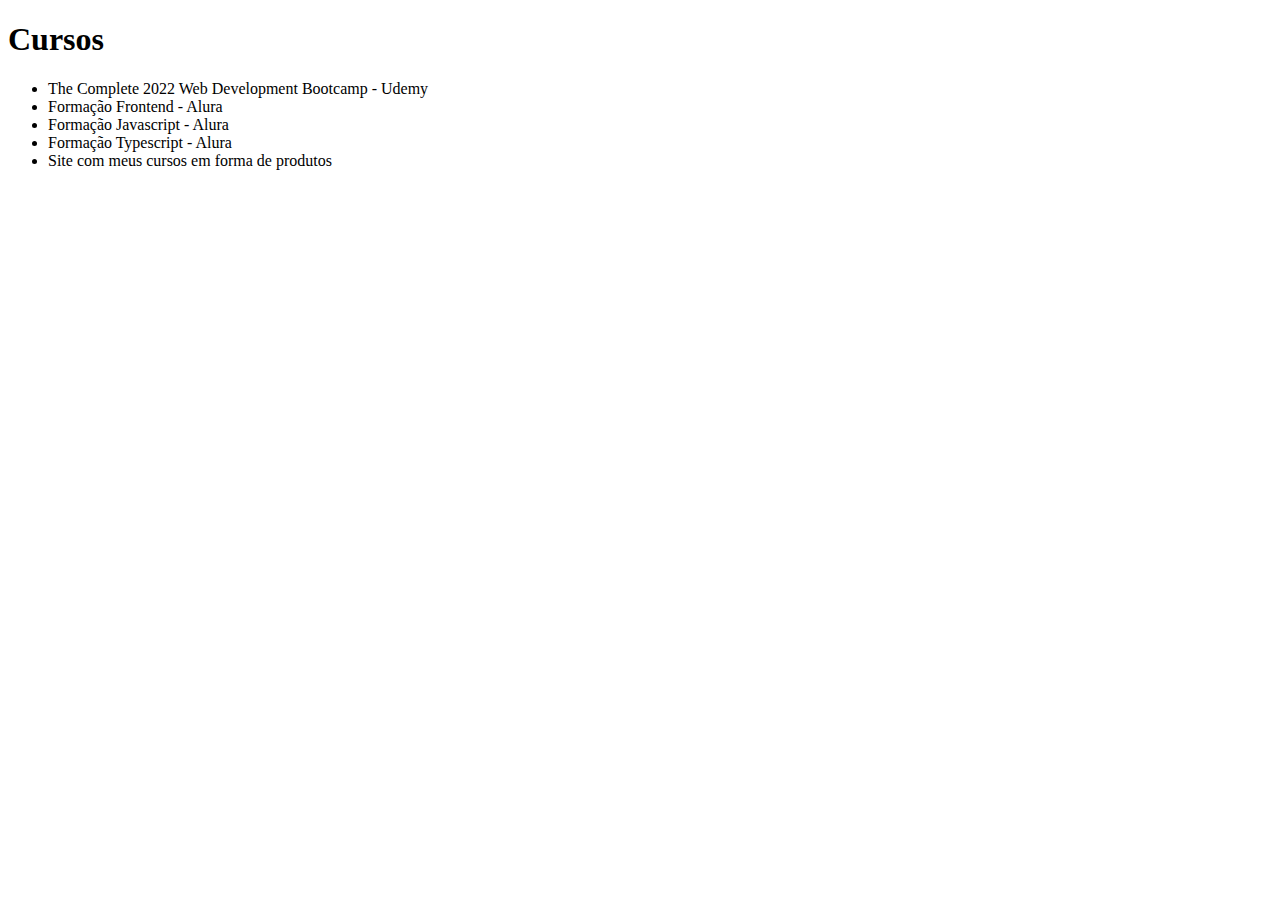
==== pages/cursos.html @ 1e666ab8 "Add files via upload" ====
<!DOCTYPE html>
<html lang="en">
<head>
    <meta charset="UTF-8">
    <meta http-equiv="X-UA-Compatible" content="IE=edge">
    <meta name="viewport" content="width=device-width, initial-scale=1.0">
    <title>Paulo Menegat - Cursos</title>
</head>
<body>
    <h1>Cursos</h1>
    <ul>
        <li>The Complete 2022 Web Development Bootcamp - Udemy</li>
        <li>Formação Frontend - Alura</li>
        <li>Formação Javascript - Alura</li>
        <li>Formação Typescript - Alura</li>
        <li>Site com meus cursos em forma de produtos</li>
    </ul>
</body>
</html>
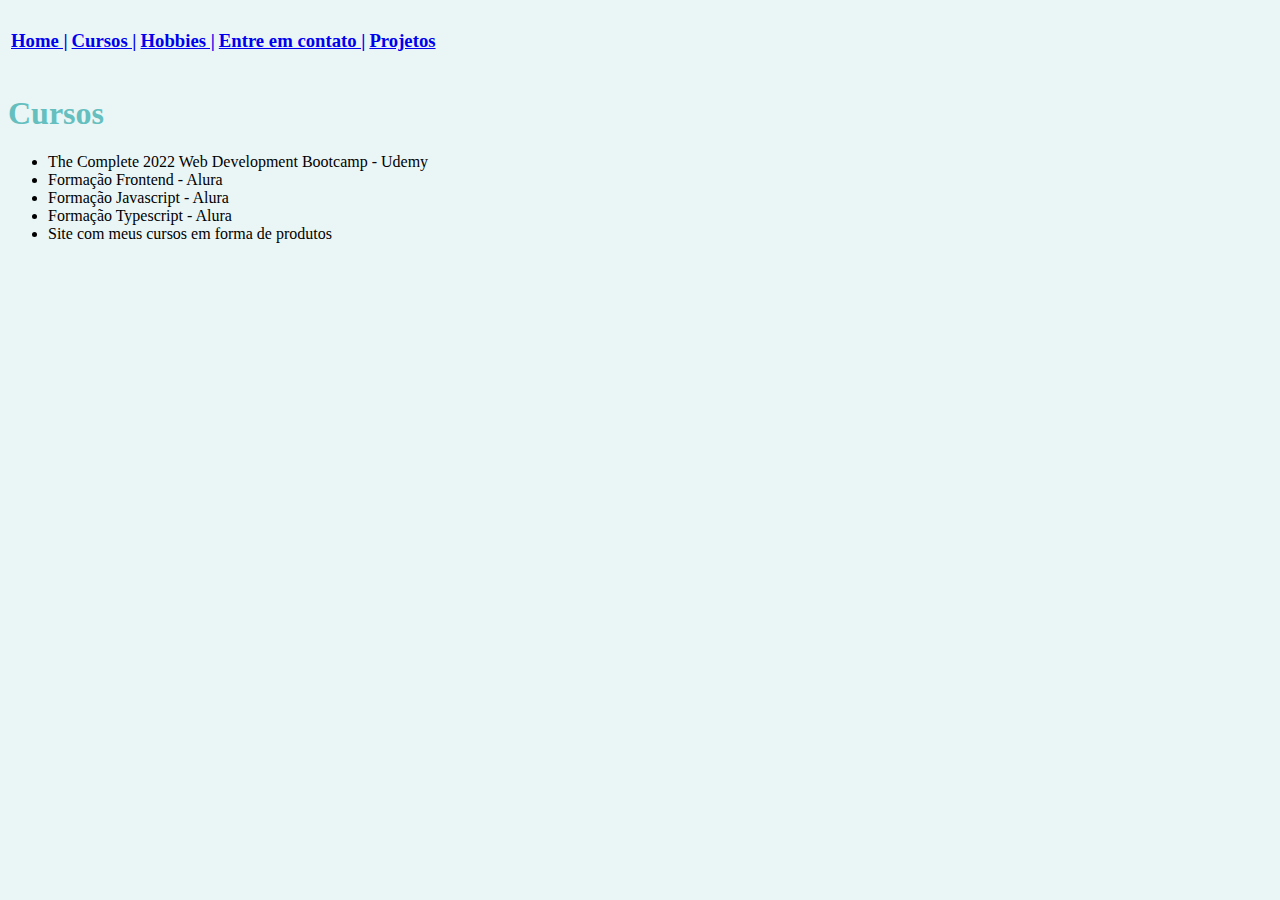
==== commit f58e6e04: "Novo projeto utilizando css" ====
--- a/pages/cursos.html
+++ b/pages/cursos.html
@@ -5,8 +5,28 @@
     <meta http-equiv="X-UA-Compatible" content="IE=edge">
     <meta name="viewport" content="width=device-width, initial-scale=1.0">
     <title>Paulo Menegat - Cursos</title>
+    <link rel="stylesheet" type="text/css" href="../css/styles.css">
 </head>
 <body>
+    <table>
+        <tr>
+            <td>
+                <h3> <a href="../index.html">Home | </a></h3>
+            </td>
+            <td>
+                <h3> <a href="cursos.html">Cursos | </a></h3>
+            </td>
+            <td>
+                <h3> <a href="hobbies.html">Hobbies | </a></h3>
+            </td>
+            <td>
+                <h3> <a href="contato.html">Entre em contato | </a></h3>
+            </td>
+            <td>
+                <h3> <a href="projetos.html">Projetos</a></h3>
+            </td>
+        </tr>
+    </table>
     <h1>Cursos</h1>
     <ul>
         <li>The Complete 2022 Web Development Bootcamp - Udemy</li>
--- a/css/styles.css
+++ b/css/styles.css
@@ -0,0 +1,14 @@
+body {
+    background-color: #EAF6F6;
+}
+
+hr{
+    border-style: none;
+    border-top-style: dotted; 
+    border-color: gray;
+    border-width: 5px;
+    width: 5%;
+}
+h1,h3{
+    color: #66BFBF;
+}